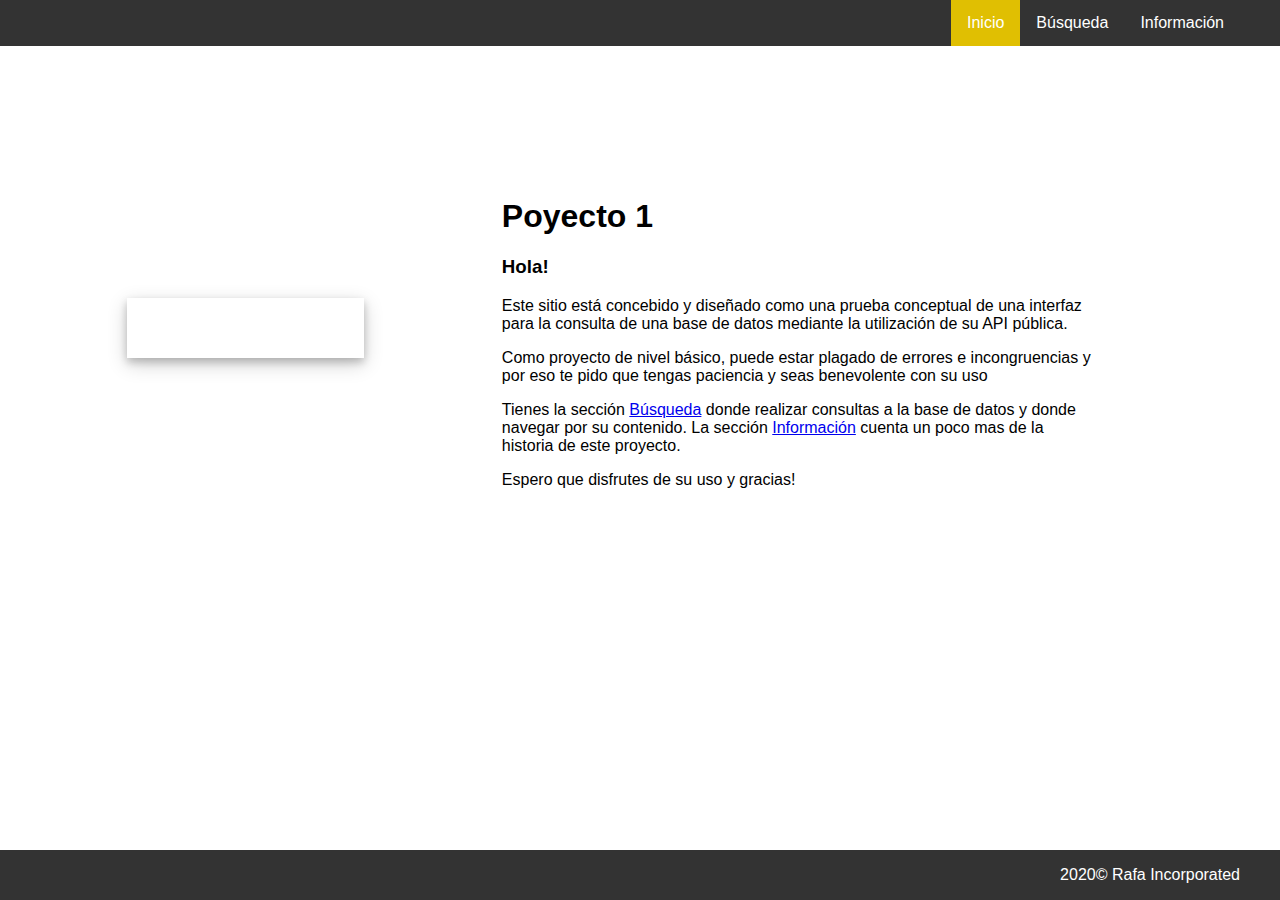
==== index.html @ 0966a958 "0.5" ====
<!DOCTYPE html>
<html lang="en">
  <head>
    <meta charset="UTF-8" />
    <meta name="viewport" content="width=device-width, initial-scale=1.0" />
    <title>Proyecto 1 - Inicio</title>
    <link rel="icon" href="./images/favicon.png" type="image/png" />
    <link rel="shortcut icon" href="./images/favicon.png" type="image/png" />
    <link rel="stylesheet" href="./style.css" />
  </head>
  <body>
    <header>
      <nav>
        <ul>
            <li><a href="about.html">Información</a></li>
            <li><a href="search.html">Búsqueda</a></li>
            <li><a href="index.html" class="active">Inicio</a></li>
        </ul>
      </nav>
    </header>
    <main>
      <div id="landing">
        <div class="polaroid">
            <img id="Poster" src="" style="width:100%";/>
            <div class="container">
                <h1 id="titulo"></h1>
                <h4 id="anno"></h4>
            </div>
        </div>
          <div id="intro">
            <h1>Poyecto 1</h1>
            <h3>Hola!</h3>
            <p>
                Este sitio está concebido y diseñado como una prueba conceptual de
                una interfaz para la consulta de una base de datos mediante la
                utilización de su API pública.
            </p>
            <p>
                Como proyecto de nivel básico, puede estar plagado de errores e incongruencias y por eso te pido que tengas paciencia y seas benevolente con su uso
            </p>
            <p>
                Tienes la sección <a href="./search.html">Búsqueda</a> donde realizar consultas a la base de datos y donde navegar por su contenido.
                La sección <a href="about.html">Información</a> cuenta un poco mas de la historia de este proyecto.
            </p>
            <p>
                Espero que disfrutes de su uso y gracias!
            </p>
          </div>
        </div>
      </div>
    </main>
    <footer>
      <div class="footer">
        <p>2020© Rafa Incorporated</p>
      </div>
    </footer>
    <script src="index.js">
      window.onload = randomPeli();
    </script>
  </body>
</html>
---- style.css ----
/*----------------------------------------- Inicio estilo Navbar -----------------------------------------*/
header {
    position: fixed;
    left: 0;
    top: 0;
    width: 100%;
  }
nav ul {
    list-style-type: none;
    margin: 0;
    padding: 0px 40px;
    overflow: hidden;
    background-color: #333;
  }
  
  nav li {
    float: right;
  }
  
  nav li a {
    display: block;
    color: white;
    background-color: #333;
    text-align: center;
    padding: 14px 16px;
    text-decoration: none;
  }

  nav li a:hover {
    background-color: #000;
  }

  .active {
    background-color: #e0bf02;
  }

/*----------------------------------------- Fin estilo Navbar -----------------------------------------*/
/*----------------------------------------- Inicio estilo Main -----------------------------------------*/
main {
  padding: 50px 40px 50px 40px;
}
* {
    font-family: Arial, Helvetica, sans-serif;
}
/*----------------------------------------- Fin estilo Main -----------------------------------------*/
/*----------------------------------------- Inicio estilo Index -----------------------------------------*/

div.polaroid {
  width: 20%;
  background-color: white;
  box-shadow: 0 4px 8px 0 rgba(0, 0, 0, 0.2), 0 6px 20px 0 rgba(0, 0, 0, 0.19);
  margin-bottom: 25px;
}

div.container {
  text-align: center;
  padding: 10px 20px;
}

#intro {
  width: 50%;
  margin: 5%;
}
#landing {
  margin-top: 5%;
  display: flex;
  justify-content: space-evenly;
  align-items: center;
  
}

/*----------------------------------------- Fin estilo Index -----------------------------------------*/
/*----------------------------------------- Inicio estilo Search -----------------------------------------*/
input {
  border: 2px solid darkgray;
}
select {
  border: 2px solid darkgray;

}

#anyo {

  width: 30px;
}

#div img{
  max-width: 100px;
}

#div a {
  text-decoration: none;
  color: #000;
}

#div a:hover {
  color:  #e0bf02;
}
table {
  table-layout: auto;
}
/*----------------------------------------- Inicio estilo Search -----------------------------------------*/
/*----------------------------------------- Inicio estilo Footer -----------------------------------------*/
footer {
    position: fixed;
    left: 0;
    bottom: 0;
    width: 100%;
    background-color:#333;
    color: white;
    text-align: right;
  }
footer p {
    padding: 0px 40px;
}
/*----------------------------------------- Fin estilo Footer -----------------------------------------*/
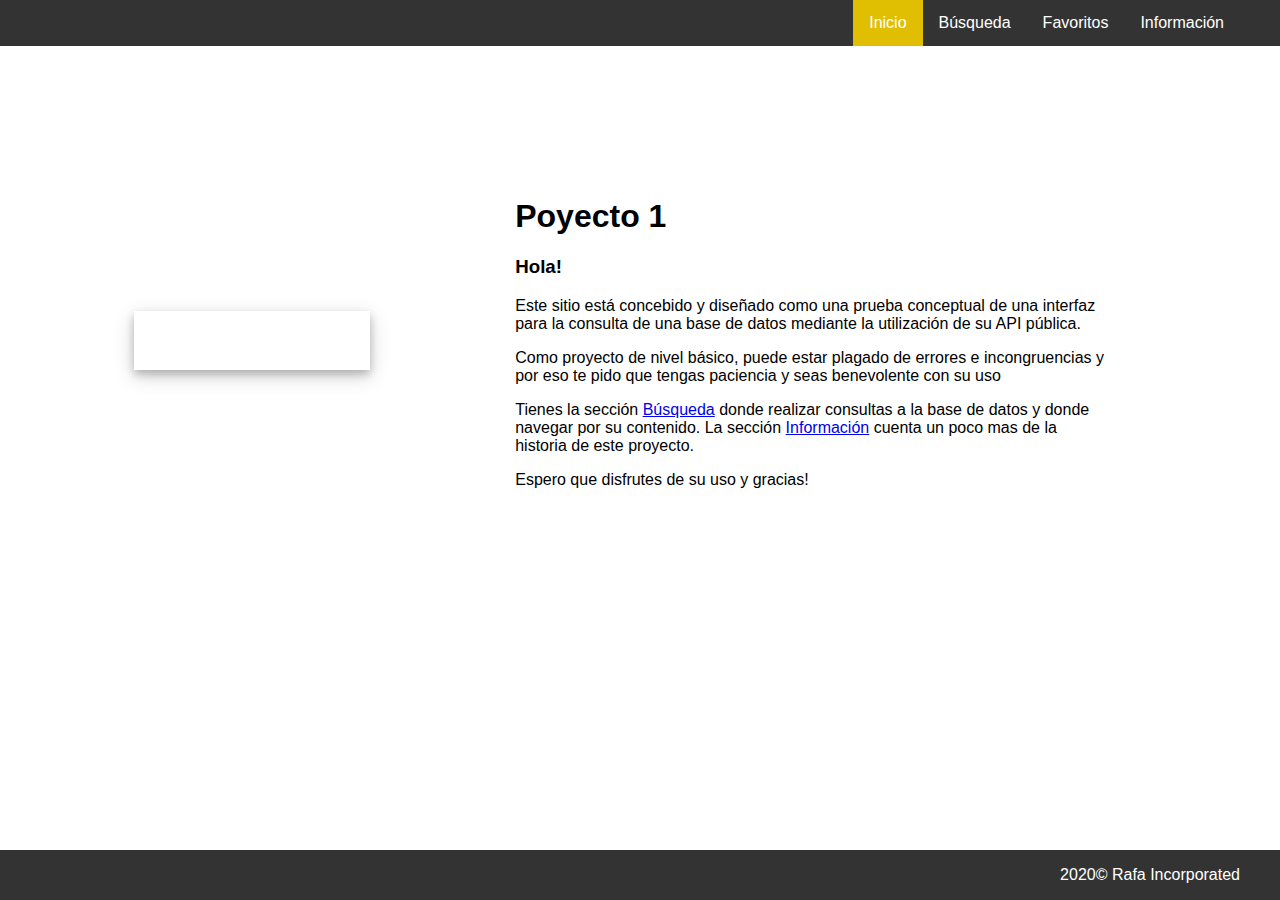
==== commit a61e11c8: "fix" ====
--- a/index.html
+++ b/index.html
@@ -13,6 +13,7 @@
       <nav>
         <ul>
             <li><a href="about.html">Información</a></li>
+            <li><a href="favorites.html">Favoritos</a></li>
             <li><a href="search.html">Búsqueda</a></li>
             <li><a href="index.html" class="active">Inicio</a></li>
         </ul>
--- a/style.css
+++ b/style.css
@@ -49,11 +49,12 @@
   width: 20%;
   background-color: white;
   box-shadow: 0 4px 8px 0 rgba(0, 0, 0, 0.2), 0 6px 20px 0 rgba(0, 0, 0, 0.19);
-  margin-bottom: 25px;
+  margin: 20px;
 }
 
 div.container {
   text-align: center;
+  align-items: baseline;
   padding: 10px 20px;
 }
 
@@ -71,6 +72,10 @@
 
 /*----------------------------------------- Fin estilo Index -----------------------------------------*/
 /*----------------------------------------- Inicio estilo Search -----------------------------------------*/
+#divSearch {
+  text-align: center;
+}
+
 input {
   border: 2px solid darkgray;
 }
@@ -83,22 +88,26 @@
 
   width: 30px;
 }
-
-#div img{
-  max-width: 100px;
+#div2 {
+  margin: 40px;
+  display: flex;
+  flex-wrap: wrap;
+  justify-content: grid;
 }
 
-#div a {
+#div2 a {
   text-decoration: none;
   color: #000;
 }
 
-#div a:hover {
+#div2 a:hover {
   color:  #e0bf02;
 }
-table {
-  table-layout: auto;
+
+#favorito a:hover{
+  color:#e0bf02;
 }
+
 /*----------------------------------------- Inicio estilo Search -----------------------------------------*/
 /*----------------------------------------- Inicio estilo Footer -----------------------------------------*/
 footer {
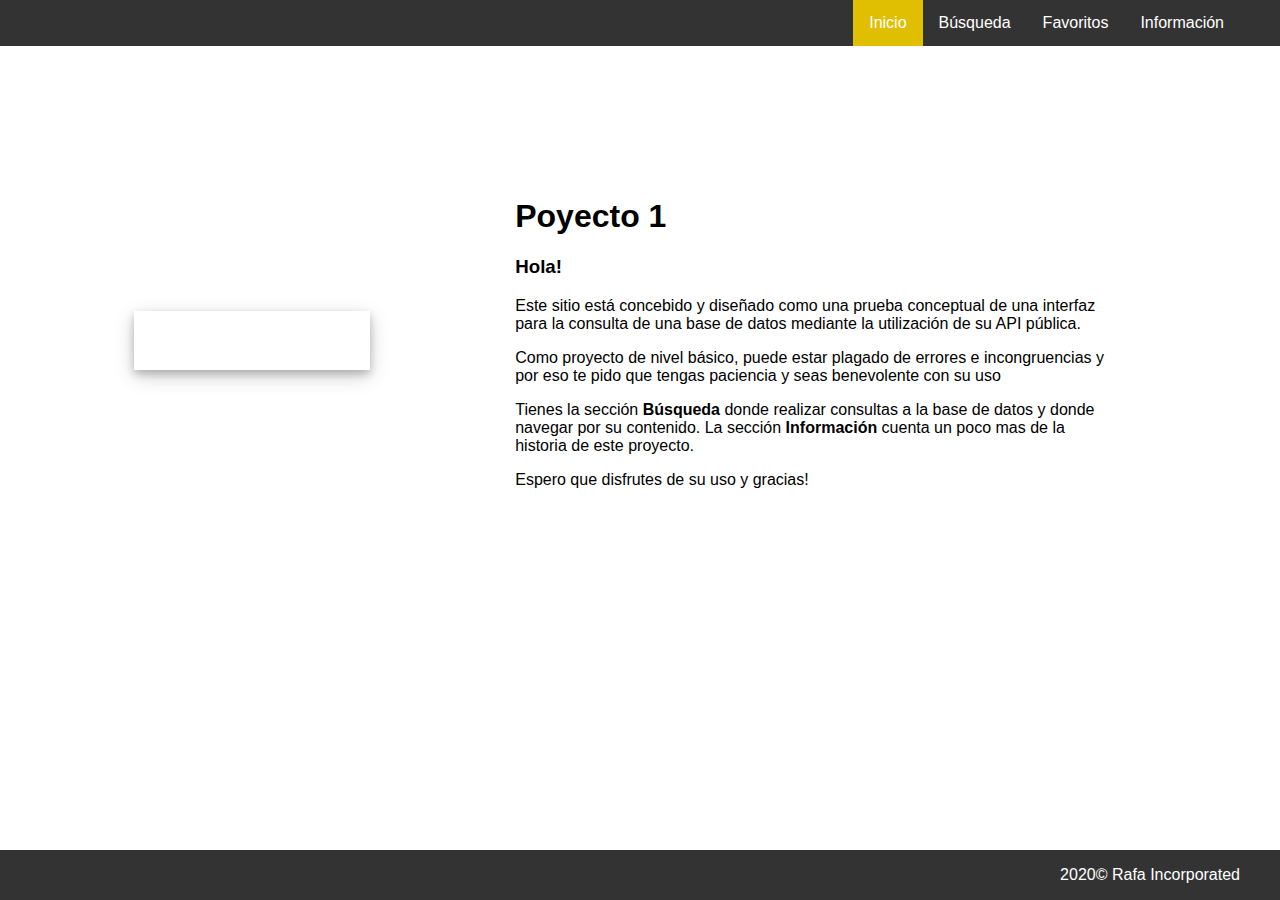
==== commit ec467e22: "fix" ====
--- a/index.html
+++ b/index.html
@@ -55,8 +55,7 @@
         <p>2020© Rafa Incorporated</p>
       </div>
     </footer>
-    <script src="index.js">
-      window.onload = randomPeli();
-    </script>
+    <script src="index.js"></script>
+    <script>randomPeli()</script>
   </body>
 </html>
--- a/style.css
+++ b/style.css
@@ -58,10 +58,22 @@
   padding: 10px 20px;
 }
 
+
+
 #intro {
   width: 50%;
   margin: 5%;
 }
+
+#intro a {
+  text-decoration: none;
+  color: black;
+  font-weight: bold;
+}
+#intro a:hover {
+  color: #e0bf02;
+}
+
 #landing {
   margin-top: 5%;
   display: flex;
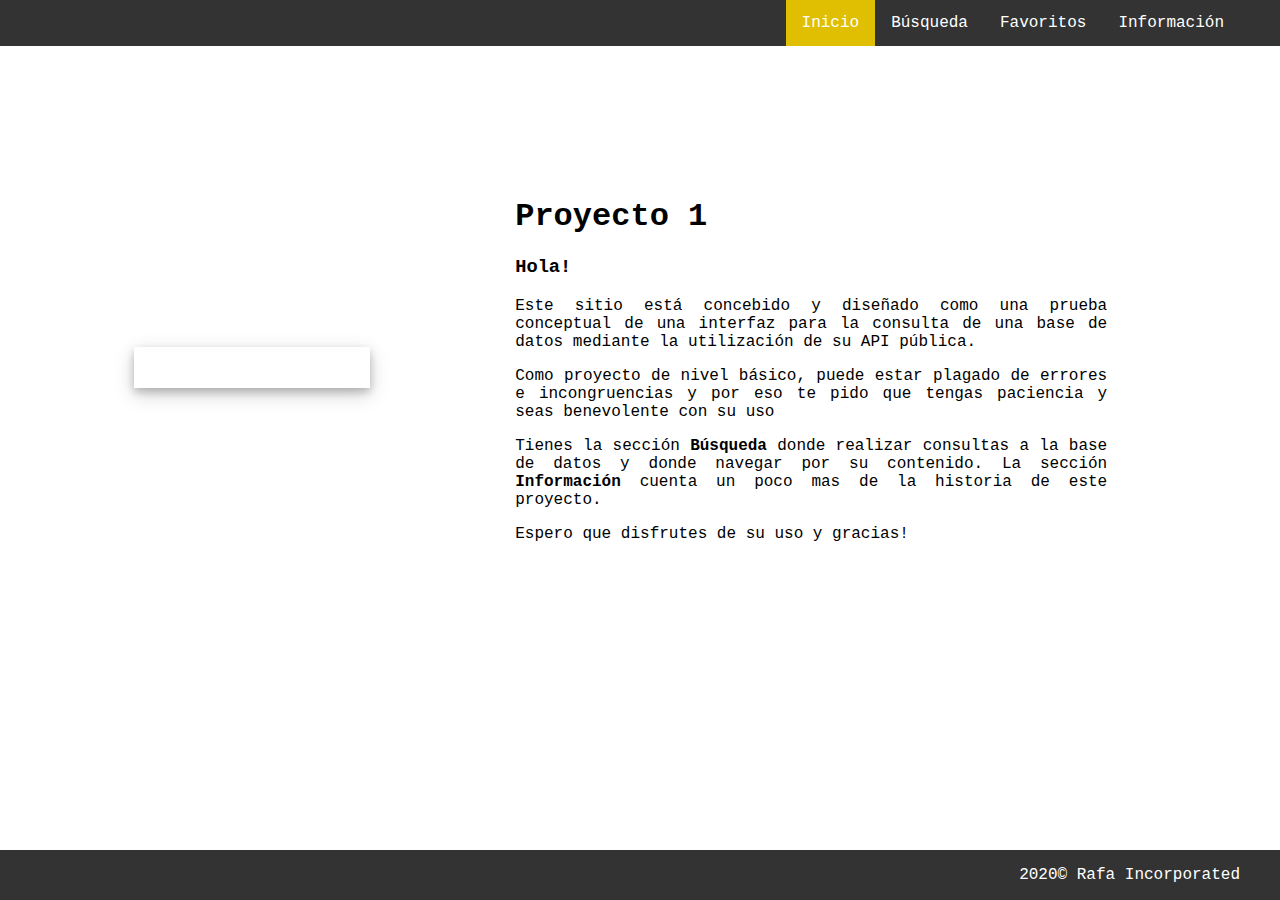
==== commit 47a3406a: "fix" ====
--- a/index.html
+++ b/index.html
@@ -7,6 +7,8 @@
     <link rel="icon" href="./images/favicon.png" type="image/png" />
     <link rel="shortcut icon" href="./images/favicon.png" type="image/png" />
     <link rel="stylesheet" href="./style.css" />
+    <link href="https://fonts.googleapis.com/icon?family=Material+Icons"
+      rel="stylesheet">
   </head>
   <body>
     <header>
@@ -29,7 +31,7 @@
             </div>
         </div>
           <div id="intro">
-            <h1>Poyecto 1</h1>
+            <h1>Proyecto 1</h1>
             <h3>Hola!</h3>
             <p>
                 Este sitio está concebido y diseñado como una prueba conceptual de
--- a/style.css
+++ b/style.css
@@ -4,6 +4,9 @@
     left: 0;
     top: 0;
     width: 100%;
+  }
+  header div{
+    background-color: #333;
   }
 nav ul {
     list-style-type: none;
@@ -40,12 +43,16 @@
   padding: 50px 40px 50px 40px;
 }
 * {
-    font-family: Arial, Helvetica, sans-serif;
+    font-family: 'Courier New', Courier, monospace;
 }
 /*----------------------------------------- Fin estilo Main -----------------------------------------*/
 /*----------------------------------------- Inicio estilo Index -----------------------------------------*/
 
 div.polaroid {
+  display: flex;
+  flex-direction: column;
+  align-items: center;
+  justify-content: space-between;
   width: 20%;
   background-color: white;
   box-shadow: 0 4px 8px 0 rgba(0, 0, 0, 0.2), 0 6px 20px 0 rgba(0, 0, 0, 0.19);
@@ -64,7 +71,9 @@
   width: 50%;
   margin: 5%;
 }
-
+#intro p {
+  text-align: justify;
+}
 #intro a {
   text-decoration: none;
   color: black;
@@ -116,11 +125,27 @@
   color:  #e0bf02;
 }
 
-#favorito a:hover{
-  color:#e0bf02;
+#favorito:hover{
+  color: red;
 }
 
 /*----------------------------------------- Inicio estilo Search -----------------------------------------*/
+/*----------------------------------------- Inicio estilo Favorites -----------------------------------------*/
+#divFavoritos {
+  text-align: center;
+}
+
+#peliFavorita {
+  display: flex;
+}
+#peliFavoritaPoster img {
+  width: 200px;
+}
+#peliFavoritaDatos {
+  text-align: left;
+  margin: 0px 20px 0px 20px ;
+}
+/*----------------------------------------- Fin estilo Favorites -----------------------------------------*/
 /*----------------------------------------- Inicio estilo Footer -----------------------------------------*/
 footer {
     position: fixed;
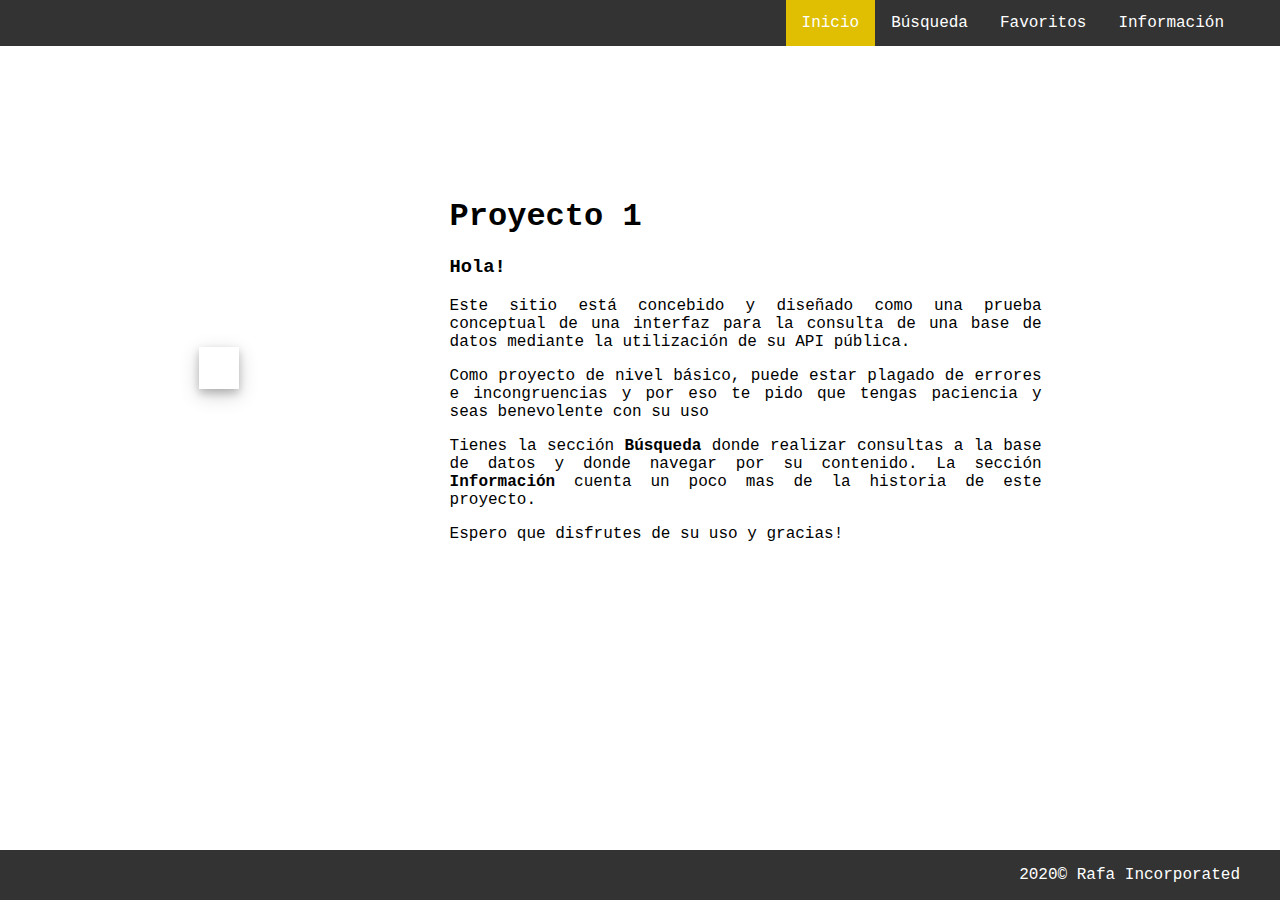
==== commit 953237ad: "fix" ====
--- a/index.html
+++ b/index.html
@@ -23,11 +23,11 @@
     </header>
     <main>
       <div id="landing">
-        <div class="polaroid">
+        <div id ="polaroidPortada" class="polaroid">
             <img id="Poster" src="" style="width:100%";/>
             <div class="container">
-                <h1 id="titulo"></h1>
-                <h4 id="anno"></h4>
+                <h3 id="titulo"></h3>
+                <h5 id="anno"></h5>
             </div>
         </div>
           <div id="intro">
--- a/style.css
+++ b/style.css
@@ -36,12 +36,27 @@
   .active {
     background-color: #e0bf02;
   }
+  @media (max-width: 600px) {
+    nav ul {
+      display: flex;
+      flex-direction: column;
+    }
+    nav li a {
+      
+    }
+  }
+
 
 /*----------------------------------------- Fin estilo Navbar -----------------------------------------*/
 /*----------------------------------------- Inicio estilo Main -----------------------------------------*/
 main {
   padding: 50px 40px 50px 40px;
 }
+@media (max-width: 600px) {
+  main {
+    padding: 200px 20px 50px 20px;
+  }
+}
 * {
     font-family: 'Courier New', Courier, monospace;
 }
@@ -53,7 +68,8 @@
   flex-direction: column;
   align-items: center;
   justify-content: space-between;
-  width: 20%;
+  width: auto;
+  max-width: 200px;
   background-color: white;
   box-shadow: 0 4px 8px 0 rgba(0, 0, 0, 0.2), 0 6px 20px 0 rgba(0, 0, 0, 0.19);
   margin: 20px;
@@ -64,7 +80,9 @@
   align-items: baseline;
   padding: 10px 20px;
 }
-
+.polaroid img {
+  max-width: 200px;;
+}
 
 
 #intro {
@@ -90,6 +108,14 @@
   align-items: center;
   
 }
+@media (max-width: 600px) {
+  #polaroidPortada {
+  display: none;
+  }
+  #intro {
+    width: 90%;
+  }
+}
 
 /*----------------------------------------- Fin estilo Index -----------------------------------------*/
 /*----------------------------------------- Inicio estilo Search -----------------------------------------*/
@@ -128,8 +154,13 @@
 #favorito:hover{
   color: red;
 }
-
-/*----------------------------------------- Inicio estilo Search -----------------------------------------*/
+@media (max-width: 600px) {
+  #divSearch {
+    width: 100%;
+  }
+}
+
+/*----------------------------------------- Fin estilo Search -----------------------------------------*/
 /*----------------------------------------- Inicio estilo Favorites -----------------------------------------*/
 #divFavoritos {
   text-align: center;
@@ -137,6 +168,7 @@
 
 #peliFavorita {
   display: flex;
+  margin: 30px
 }
 #peliFavoritaPoster img {
   width: 200px;
@@ -144,6 +176,34 @@
 #peliFavoritaDatos {
   text-align: left;
   margin: 0px 20px 0px 20px ;
+  display: flex;
+  flex-direction: column;
+  flex-wrap: wrap;
+  justify-content: flex-start;
+}
+#peliFavoritaDatos h6 {
+  margin: 0px;
+}
+@media (max-width: 600px) {
+  #peliFavoritaPoster img {
+    max-width: 150px;
+  }
+  #peliFavoritaDatos p {
+    font-size: smaller;
+  }
+  #peliFavoritaDatos h3 {
+    margin: 0px;
+  }
+  #peliFavoritaDatos h4 {
+    margin: 5px;
+  }
+  #peliFavoritaDatos i {
+    margin: 5px;
+  }
+  #peliFavorita {
+    display: flex;
+    margin: 0px
+}
 }
 /*----------------------------------------- Fin estilo Favorites -----------------------------------------*/
 /*----------------------------------------- Inicio estilo Footer -----------------------------------------*/
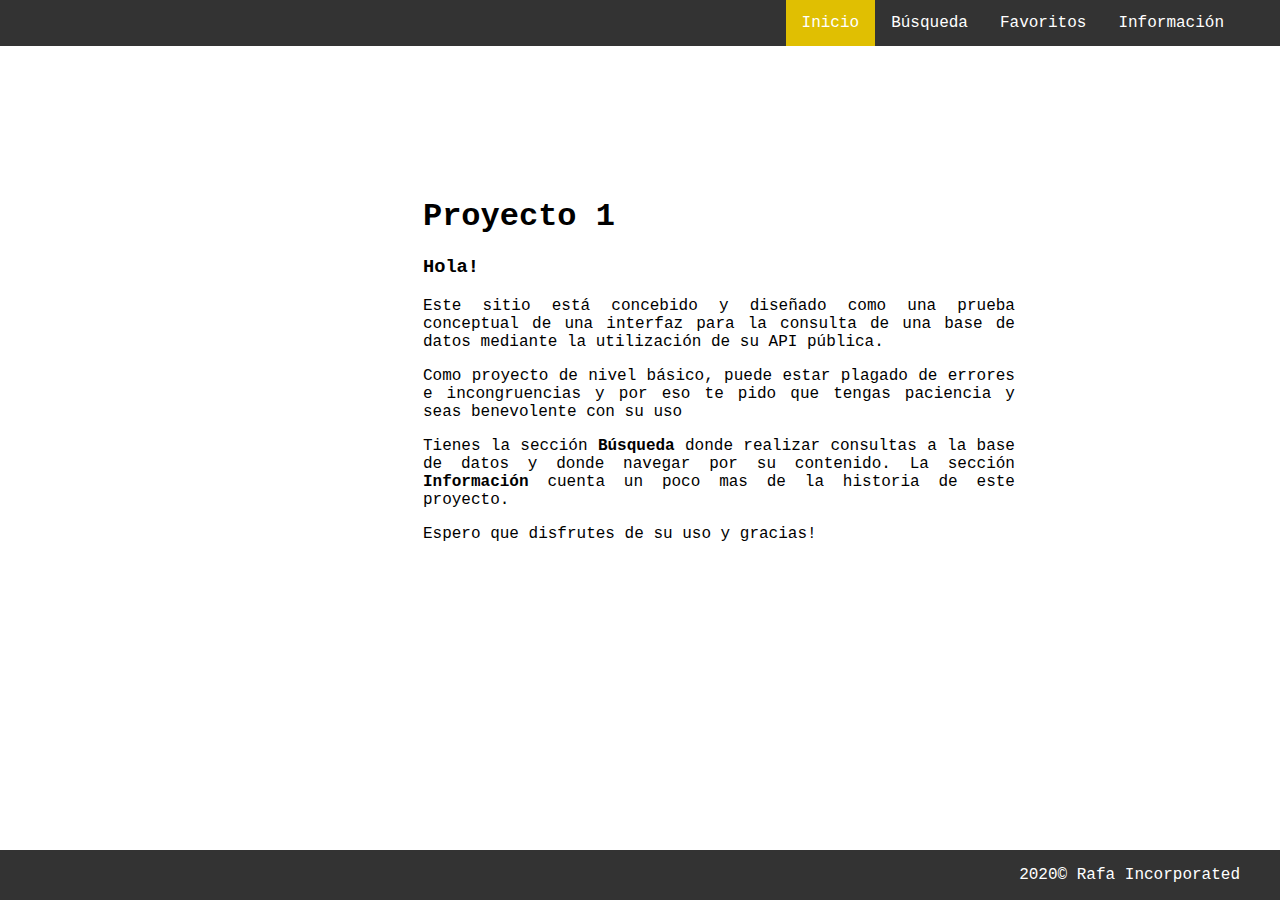
==== commit 69ffc894: "fix" ====
--- a/index.html
+++ b/index.html
@@ -23,12 +23,12 @@
     </header>
     <main>
       <div id="landing">
-        <div id ="polaroidPortada" class="polaroid">
+        <div id ="polaroidPortada">
             <img id="Poster" src="" style="width:100%";/>
-            <div class="container">
+            <!-- <div class="container">
                 <h3 id="titulo"></h3>
                 <h5 id="anno"></h5>
-            </div>
+            </div> -->
         </div>
           <div id="intro">
             <h1>Proyecto 1</h1>
--- a/style.css
+++ b/style.css
@@ -41,9 +41,6 @@
       display: flex;
       flex-direction: column;
     }
-    nav li a {
-      
-    }
   }
 
 
@@ -81,7 +78,7 @@
   padding: 10px 20px;
 }
 .polaroid img {
-  max-width: 200px;;
+  max-width: 400px;
 }
 
 
@@ -172,6 +169,8 @@
 }
 #peliFavoritaPoster img {
   width: 200px;
+  display: flex;
+  flex-direction: column;
 }
 #peliFavoritaDatos {
   text-align: left;
@@ -207,6 +206,9 @@
 }
 /*----------------------------------------- Fin estilo Favorites -----------------------------------------*/
 /*----------------------------------------- Inicio estilo Footer -----------------------------------------*/
+
+
+
 footer {
     position: fixed;
     left: 0;
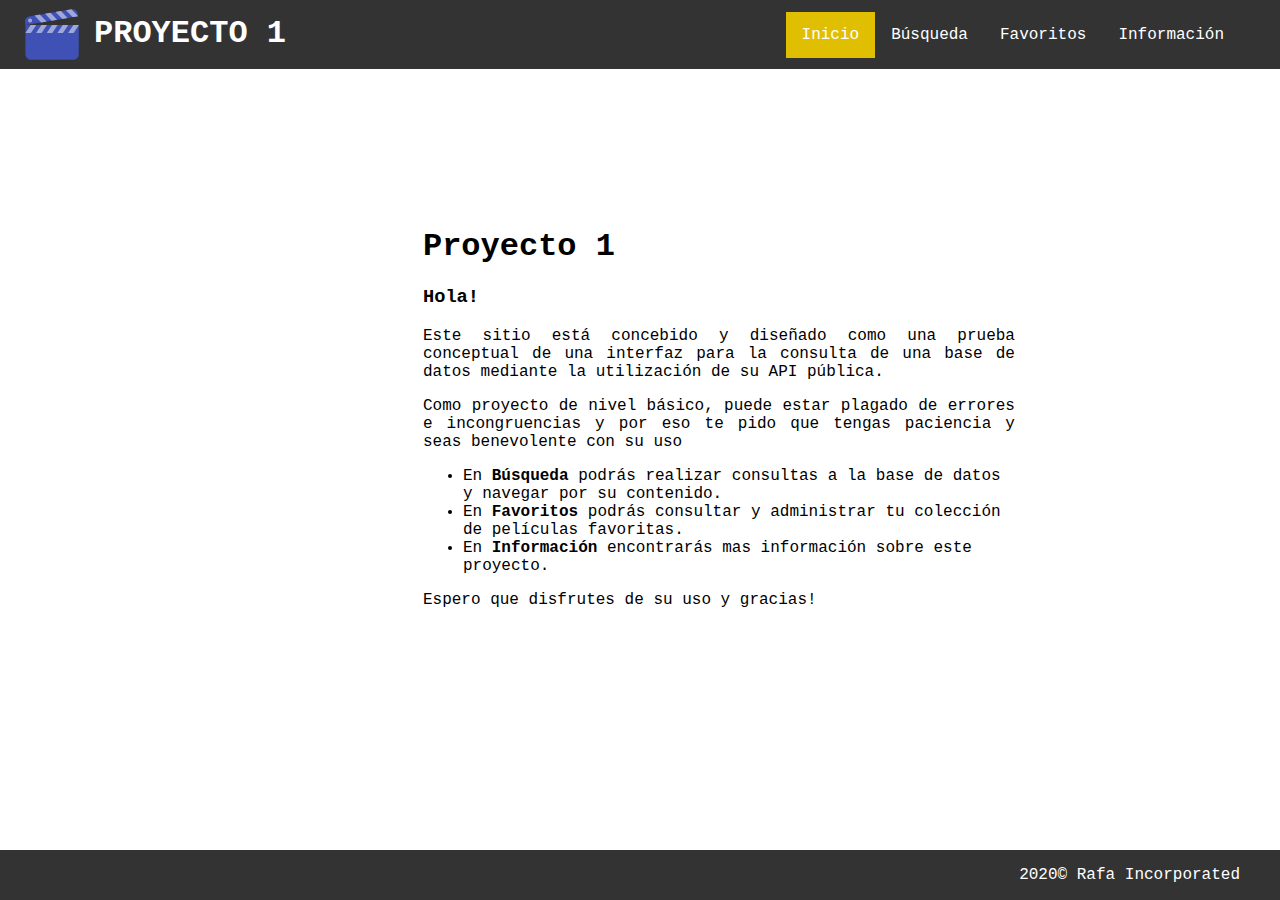
==== commit 2c1f5234: "fix favoritos" ====
--- a/index.html
+++ b/index.html
@@ -12,6 +12,10 @@
   </head>
   <body>
     <header>
+      <div id="logo">
+        <img src="images/favicon.png" />
+        <h1>PROYECTO 1</h1>
+      </div>
       <nav>
         <ul>
             <li><a href="about.html">Información</a></li>
@@ -42,8 +46,11 @@
                 Como proyecto de nivel básico, puede estar plagado de errores e incongruencias y por eso te pido que tengas paciencia y seas benevolente con su uso
             </p>
             <p>
-                Tienes la sección <a href="./search.html">Búsqueda</a> donde realizar consultas a la base de datos y donde navegar por su contenido.
-                La sección <a href="about.html">Información</a> cuenta un poco mas de la historia de este proyecto.
+              <ul>
+                <li>En <a href="./search.html">Búsqueda</a> podrás realizar consultas a la base de datos y navegar por su contenido.</li>
+                <li>En <a href="./favorites.html">Favoritos</a> podrás consultar y administrar tu colección de películas favoritas.</li>
+                <li>En <a href="about.html">Información</a> encontrarás mas información sobre este proyecto.</li>
+              </ul>
             </p>
             <p>
                 Espero que disfrutes de su uso y gracias!
--- a/style.css
+++ b/style.css
@@ -4,11 +4,21 @@
     left: 0;
     top: 0;
     width: 100%;
-  }
-  header div{
-    background-color: #333;
-  }
-nav ul {
+    display: flex;
+    justify-content: space-between;
+    background-color: #333;
+    align-items: center;
+  }
+  #logo {
+    background-color: #333;
+    margin: 5px 0px 0px 20px;
+    display: flex;
+    color: white;
+  }
+  #logo h1 {
+    margin: 10px;
+  }
+  nav ul {
     list-style-type: none;
     margin: 0;
     padding: 0px 40px;
@@ -40,6 +50,21 @@
     nav ul {
       display: flex;
       flex-direction: column;
+      padding: 0px;
+    }
+    nav li a {
+      display: block;
+      color: white;
+      background-color: #333;
+      text-align: center;
+      padding: 10px 5px;
+      text-decoration: none;
+    }
+    header{
+      justify-content: space-evenly;
+    }
+    #logo h1 {
+      display: none;
     }
   }
 
@@ -47,11 +72,11 @@
 /*----------------------------------------- Fin estilo Navbar -----------------------------------------*/
 /*----------------------------------------- Inicio estilo Main -----------------------------------------*/
 main {
-  padding: 50px 40px 50px 40px;
+  padding: 80px 40px 50px 40px;
 }
 @media (max-width: 600px) {
   main {
-    padding: 200px 20px 50px 20px;
+    padding: 150px 20px 50px 20px;
   }
 }
 * {
@@ -111,6 +136,10 @@
   }
   #intro {
     width: 90%;
+    margin-top: 0px;
+  }
+  #landing {
+    margin-top: 10px;
   }
 }
 
